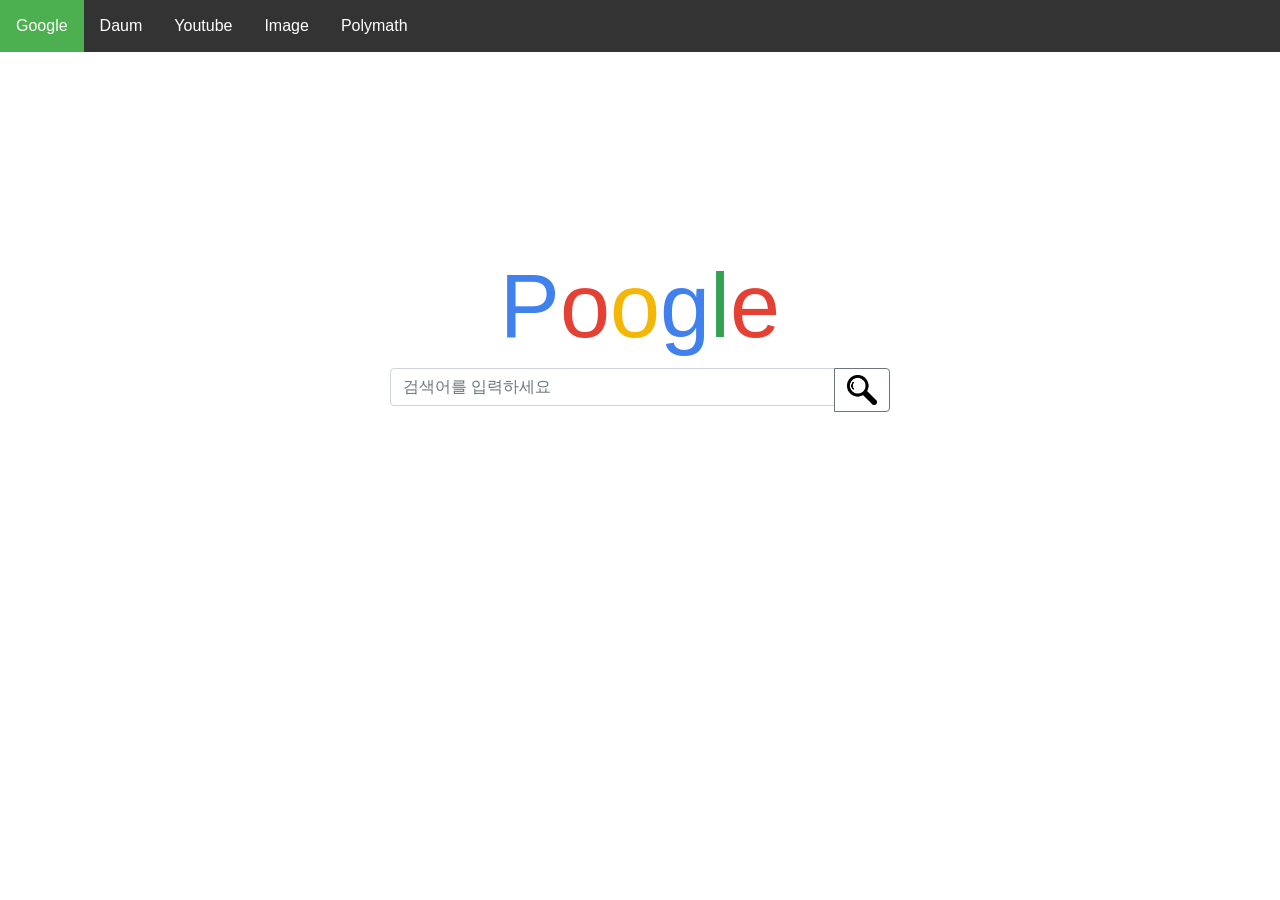
==== index.html @ ef78f16b "ver.1" ====
<!DOCTYPE html>
<html lang="ko">
<head>
    <meta charset="UTF-8">
    <title>Poogle</title>
    <link rel="stylesheet" href="https://stackpath.bootstrapcdn.com/bootstrap/4.4.1/css/bootstrap.min.css" integrity="sha384-Vkoo8x4CGsO3+Hhxv8T/Q5PaXtkKtu6ug5TOeNV6gBiFeWPGFN9MuhOf23Q9Ifjh" crossorigin="anonymous">
    <link rel="stylesheet" href="style.css">
    <meta name="viewport" content="width=device-width, initial-scale=1.0">
</head>
<body>
   <ul>
      <li><a class="active" href="index.html">Google</a></li>
      <li><a href="daum.html">Daum</a></li>
      <li><a href="youtube.html">Youtube</a></li>
      <li><a href="image.html">Image</a></li>
      <li><a href="polymath.html">Polymath</a></li>
    </ul>
   
    <h1><span>P</span><span>o</span><span>o</span><span>g</span><span>l</span><span>e</span></h1>
    <form action="https://www.google.com/search?q=" method="get">
        <div class="mx-auto search-bar input-group mb-3 rounded-pill">
            <input name="q" type="text" class="form-control" placeholder="검색어를 입력하세요" aria-label="검색어를 입력하세요" aria-describedby="button-addon2">
            <div class="input-group-append">
                <!--<button type="button" id="" class="btn btnEvent"><img src="search.png" alt="btnImages" class="btnImages" width="30px" height="30px">
                </button>-->
                <button class="btn btn-outline-secondary" type="button" id="button-addon2"><img src="search.png" alt="btnImages" class="btnImages" width="30px" height="30px"></button>
            </div>
        </div>
    </form>
    <!--<form action="https://www.google.com/search?q=" method="get">
        <div class="mx-auto search-bar input-group rounded-pill">
          <input name="q" type="text" class="form-control" placeholder="검색어를 입력하세요" aria-label="검색어를 입력하세요" aria-describedby="button-addon2">
          <div class="input-group-append">
            <button class="btn btn-outline-secondary dropdown-toggle" type="button" data-toggle="dropdown" aria-haspopup="true" aria-expanded="false">Dropdown</button>
            <div class="dropdown-menu">
              <a class="dropdown-item" href="#">Action</a>
              <a class="dropdown-item" href="#">Another action</a>
              <a class="dropdown-item" href="#">Something else here</a>
              <div role="separator" class="dropdown-divider"></div>
              <a class="dropdown-item" href="#">Separated link</a>
            </div>
          </div>
        </div>
    </form>-->
    
</body>
</html>
---- style.css ----
h1 {
    text-align: center;
    margin-top: 200px;
    font-size: 90px;
}


h1 span:nth-child(1) {
    color : rgb(64, 129, 237, 1);
}

h1 span:nth-child(2) {
    color : rgb(228, 65, 52, 1);
}

h1 span:nth-child(3) {
    color : rgb(244, 183, 5, 1);
}

h1 span:nth-child(4) {
    color : rgb(64, 129, 237, 1);
}

h1 span:nth-child(5) {
    color : rgb(51, 163, 81, 1);
}

h1 span:nth-child(6) {
    color : rgb(228, 65, 52, 1);
}

.search-bar{
    width : 500px;
}

button#searchicon {
background:url(search.png);
}

input#search {
background:url(search.png);
background-repeat: no-repeat;
width:40px;
height:40px;
border: 0;
}



ul {
    list-style-type: none;
    margin: 0;
    padding: 0;
    background-color: #333;
}
ul:after{
    content:'';
    display: block;
    clear:both;
}
li {
    float: left;
}
li a {
    display: block;
    color: white;
    text-align: center;
    padding: 14px 16px;
    text-decoration: none;
}
li a:hover:not(.active) {
    background-color: #111;
}
.active {
    background-color: #4CAF50;
}
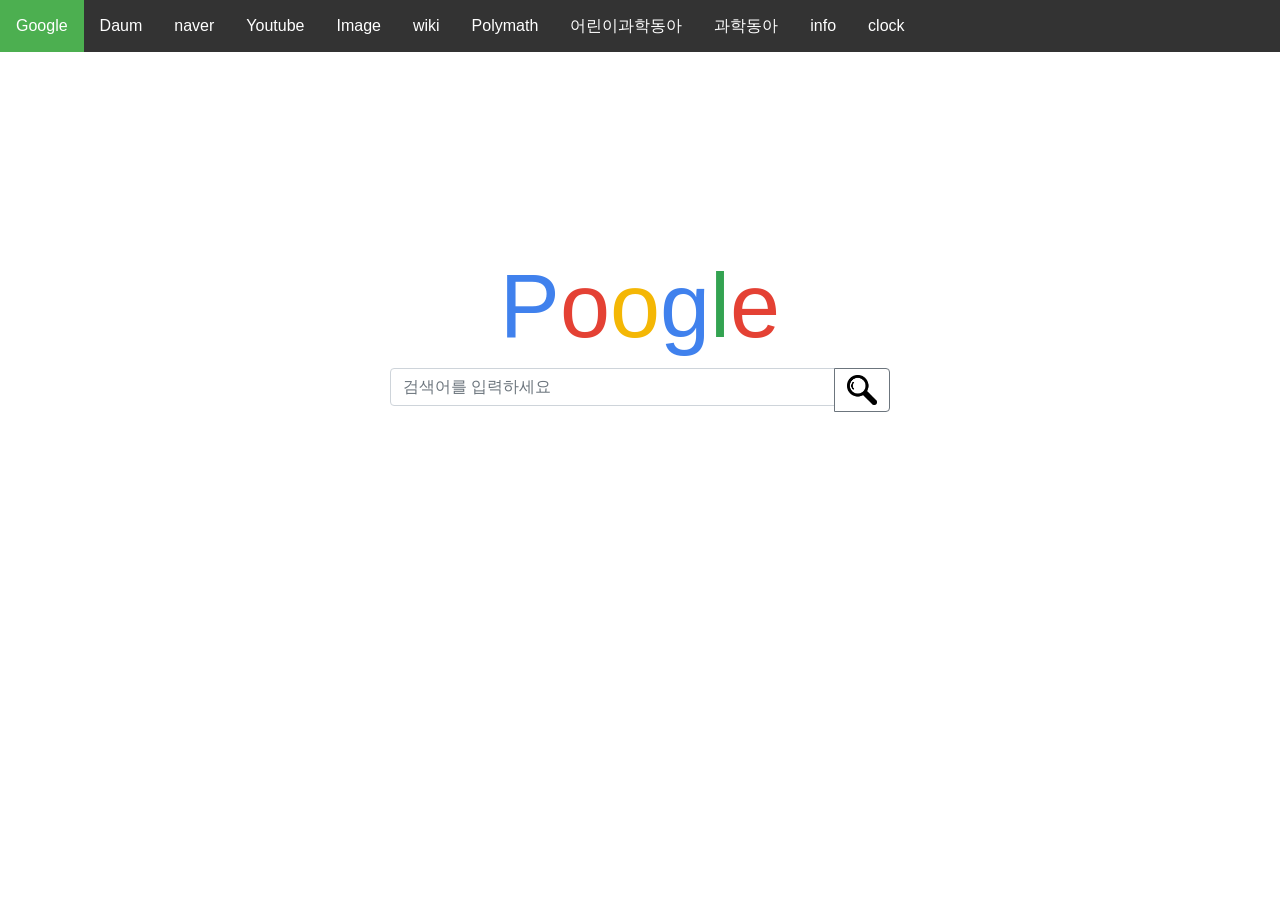
==== commit 3e2f0f9c: "Add files via upload" ====
--- a/index.html
+++ b/index.html
@@ -11,9 +11,15 @@
    <ul>
       <li><a class="active" href="index.html">Google</a></li>
       <li><a href="daum.html">Daum</a></li>
+      <li><a href="naver.html">naver</a></li>
       <li><a href="youtube.html">Youtube</a></li>
       <li><a href="image.html">Image</a></li>
+      <li><a href="wiki.html">wiki</a></li>
       <li><a href="polymath.html">Polymath</a></li>
+      <li><a href="http://kids.dongascience.com/" style="text-decoration:none">어린이과학동아</a></li>
+      <li><a href="http://dongascience.donga.com/" style="text-decoration:none">과학동아</a></li>
+      <li><a href="info.html" style="text-decoration:none">info</a></li>
+      <li><a href="clock.html" style="text-decoration: none">clock</a></li>
     </ul>
    
     <h1><span>P</span><span>o</span><span>o</span><span>g</span><span>l</span><span>e</span></h1>
